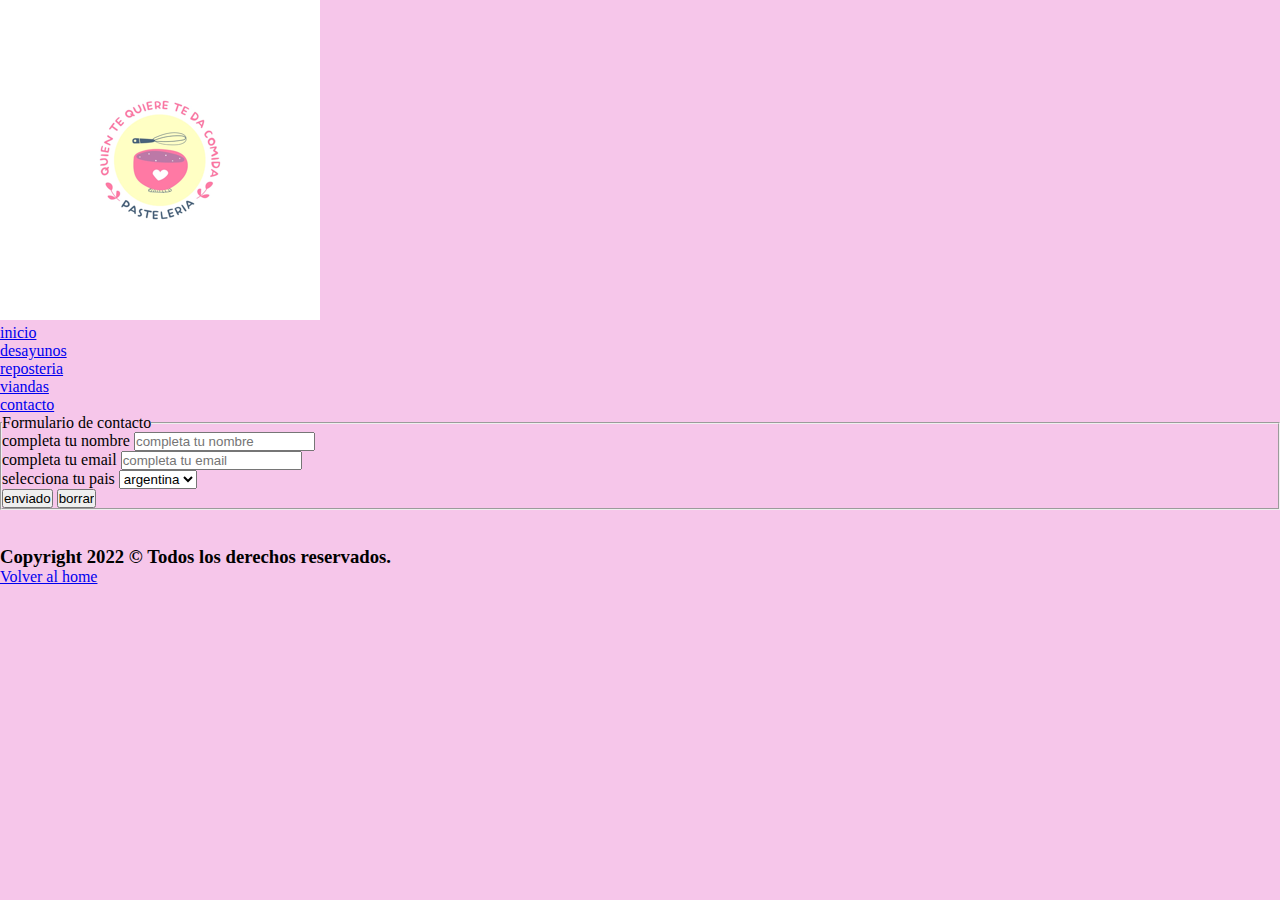
==== pages/contacto.html @ 9fddcc42 "subiendo archivos" ====
<!DOCTYPE html>
<html lang="en">
<head>
    <meta charset="UTF-8">
    <meta http-equiv="X-UA-Compatible" content="IE=edge">
    <meta name="viewport" content="width=device-width, initial-scale=1.0">
    <link href="https://fonts.googleapis.com/css2?family=Playfair+Display:wght@800&family=Roboto+Condensed:wght@700&family=Roboto:ital,wght@0,100;1,900&display=swap" rel="stylesheet">
    <!--css-->
    <link rel="stylesheet" href="../css/styleContacto.css">
    <title>pages-contacto</title>
</head>

<body>
    <header>

        <div class="logo">
            <img src="../img/logo Chico.png" alt="logo de la empresa">
        </div>
        

        <div class="menus">
            <nav>
                <ul class="botones">
                   <li> 
                       <a href="../index.html"> inicio </a> 
                   </li>
                   <li> 
                       <a href="desayunos.html"> desayunos </a> 
                   </li>
                   <li>  
                       <a href="reposteria.html"> reposteria </a> 
                   </li>
                   <li> 
                       <a href="viandas.html"> viandas </a>  
                   </li>
                   <li>
                       <a href="contacto.html"> contacto </a>
                   </li>
                </ul>
           </nav>
        </div>

    </header>

    <main>
        <form>
            <fieldset>
                <legend>Formulario de contacto</legend>
                <div>
                    <label for="nombre">
                        completa tu nombre
                    </label>

                    <input type="text" name="nombre" id="nombre" placeholder="completa tu nombre">  
                </div>
                <div>
                   <label for="email">completa tu email</label> 
                   <input type="email" name="email" id="email" placeholder="completa tu email">
                </div>
                <div>
                    <label for="pais">selecciona tu pais</label>
                    <select name="" id="">
                        <option value="argentina">argentina</option>
                        <option value="colombia">colombia</option>
                        <option value="chile">chile</option>
                    </select>
                    <div>
                        <input type="submit" value="enviado"> 
                        <input type="reset" value="borrar">
                    </div>
                </div>
            </fieldset>
        </form>

    </main>

    <section class="Img">

        <div class="imgUno">
            <img src="img/nosotros-01 Chico.jpeg" alt="">
        </div>

        <div class="imgDos">
            <img src="img/conocenos-02 Chico.jpeg" alt="">
        </div>

    </section>         

    <footer>

        <h3> Copyright 2022 © Todos los derechos reservados. </h3>

        <div>
            <a href="../index.html">Volver al home</a>
        </div>

    </footer>
    
</body>
</html>
---- css/styleContacto.css ----
*{
    margin: 0;
    padding: 0;
    box-sizing: border-box;
}
body{
    background-color: #F6C6EA ;
}
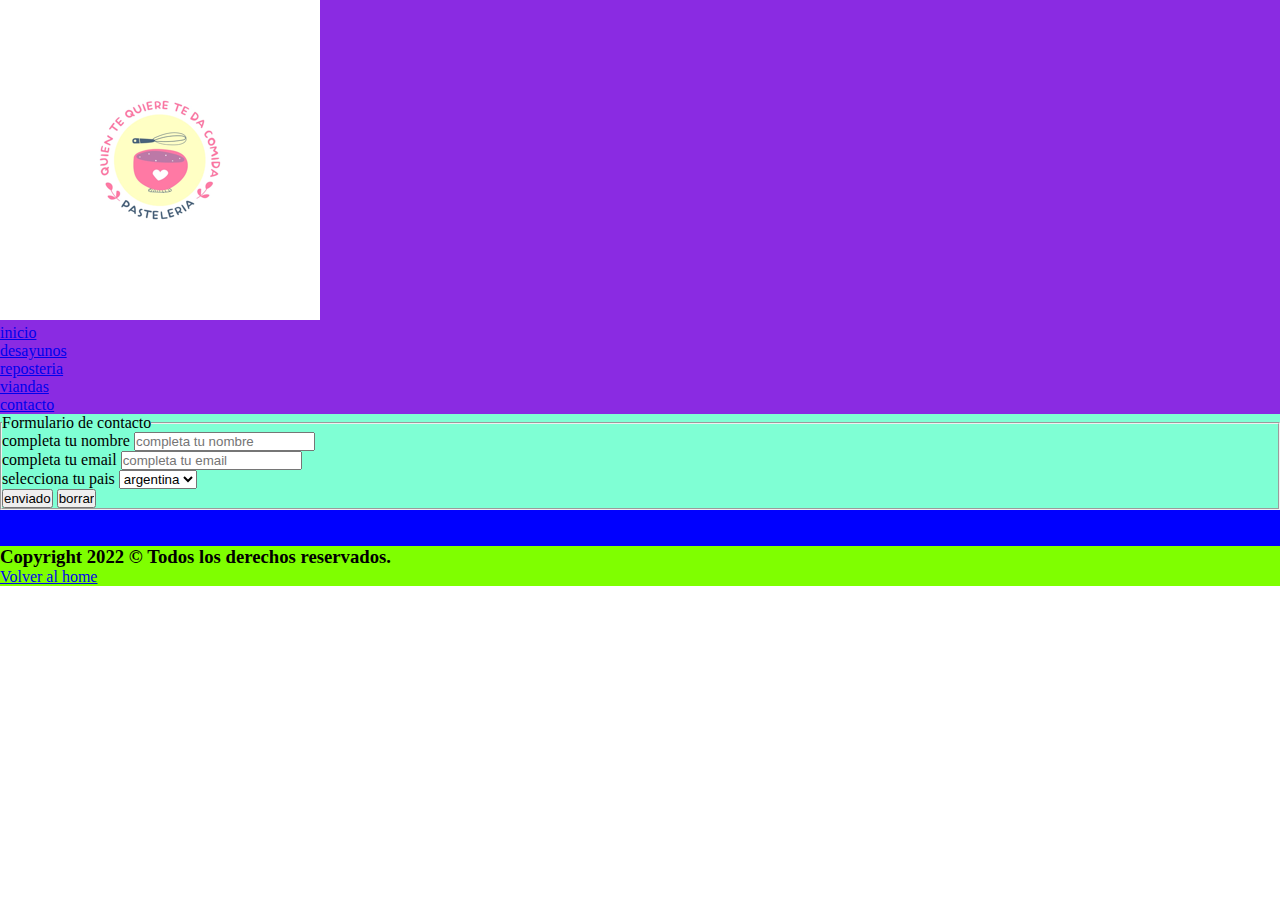
==== commit 763fa239: "aplicando css" ====
--- a/pages/contacto.html
+++ b/pages/contacto.html
@@ -25,16 +25,16 @@
                        <a href="../index.html"> inicio </a> 
                    </li>
                    <li> 
-                       <a href="desayunos.html"> desayunos </a> 
+                       <a href="../pages/desayunos.html"> desayunos </a> 
                    </li>
                    <li>  
-                       <a href="reposteria.html"> reposteria </a> 
+                       <a href="../pages/reposteria.html"> reposteria </a> 
                    </li>
                    <li> 
-                       <a href="viandas.html"> viandas </a>  
+                       <a href="../pages/viandas.html"> viandas </a>  
                    </li>
                    <li>
-                       <a href="contacto.html"> contacto </a>
+                       <a href="../pages/contacto.html"> contacto </a>
                    </li>
                 </ul>
            </nav>
--- a/css/styleContacto.css
+++ b/css/styleContacto.css
@@ -3,6 +3,42 @@
     padding: 0;
     box-sizing: border-box;
 }
-body{
-    background-color: #F6C6EA ;
+.contenedor{
+    margin: 1rem;
+   
+    gap: 1rem;
+    height: 100vh;
+    display: grid;
+    grid-template-areas: "header"
+                         "main main"
+                         "section section"
+                         "footer footer";
+grid-template-rows: auto auto auto auto;
+grid-template-columns:  ;
+}
+
+header{
+    grid-area: header header;
+    background-color: blueviolet;
+}
+
+main{
+    grid-area: main main;
+    background-color: aquamarine;
+}
+
+section{
+    grid-area: section section;
+    background-color: blue;
+}
+
+.sectionDos{
+    grid-area: section section;
+    background-color: rgb(43, 43, 61);
+
+}
+
+footer{
+    grid-area: footer footer;
+    background-color: chartreuse;
 }